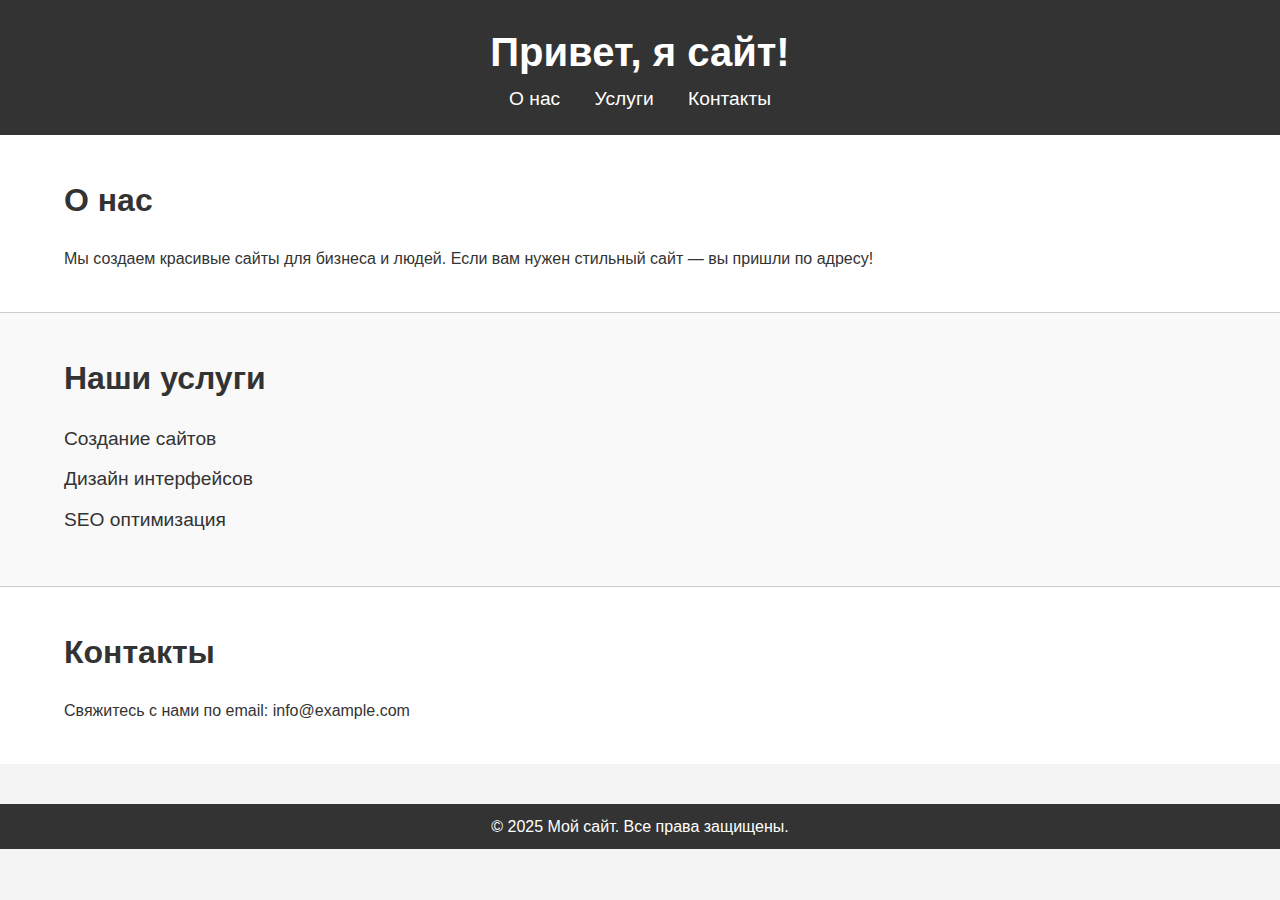
==== index.html @ 94b4d8ae "Обновил дизайн сайта" ====
<!DOCTYPE html>
<html lang="ru">
<head>
    <meta charset="UTF-8">
    <meta name="viewport" content="width=device-width, initial-scale=1.0">
    <meta name="description" content="Простой и красивый сайт">
    <title>Мой сайт</title>
    <link rel="stylesheet" href="style.css">
</head>
<body>
    <header>
        <div class="container">
            <h1>Привет, я сайт!</h1>
            <nav>
                <ul>
                    <li><a href="#about">О нас</a></li>
                    <li><a href="#services">Услуги</a></li>
                    <li><a href="#contact">Контакты</a></li>
                </ul>
            </nav>
        </div>
    </header>

    <section id="about" class="section">
        <div class="container">
            <h2>О нас</h2>
            <p>Мы создаем красивые сайты для бизнеса и людей. Если вам нужен стильный сайт — вы пришли по адресу!</p>
        </div>
    </section>

    <section id="services" class="section">
        <div class="container">
            <h2>Наши услуги</h2>
            <ul>
                <li>Создание сайтов</li>
                <li>Дизайн интерфейсов</li>
                <li>SEO оптимизация</li>
            </ul>
        </div>
    </section>

    <section id="contact" class="section">
        <div class="container">
            <h2>Контакты</h2>
            <p>Свяжитесь с нами по email: <a href="mailto:info@example.com">info@example.com</a></p>
        </div>
    </section>

    <footer>
        <div class="container">
            <p>&copy; 2025 Мой сайт. Все права защищены.</p>
        </div>
    </footer>
</body>
</html>
---- style.css ----
/* Сброс стилей браузера */
* {
    margin: 0;
    padding: 0;
    box-sizing: border-box;
}

body {
    font-family: Arial, sans-serif;
    line-height: 1.6;
    background-color: #f4f4f4;
    color: #333;
}

.container {
    width: 90%;
    max-width: 1200px;
    margin: 0 auto;
}

header {
    background-color: #333;
    color: white;
    padding: 20px 0;
    text-align: center;
}

header h1 {
    font-size: 2.5rem;
}

nav ul {
    list-style: none;
}

nav ul li {
    display: inline;
    margin: 0 15px;
}

nav ul li a {
    color: white;
    text-decoration: none;
    font-size: 1.2rem;
}

nav ul li a:hover {
    text-decoration: underline;
}

.section {
    padding: 40px 0;
}

#about {
    background-color: #fff;
    border-bottom: 1px solid #ccc;
}

#services {
    background-color: #f9f9f9;
    border-bottom: 1px solid #ccc;
}

#contact {
    background-color: #fff;
}

h2 {
    font-size: 2rem;
    margin-bottom: 20px;
}

ul {
    list-style-type: none;
}

ul li {
    font-size: 1.2rem;
    margin-bottom: 10px;
}

a {
    color: #333;
    text-decoration: none;
}

a:hover {
    text-decoration: underline;
}

footer {
    background-color: #333;
    color: white;
    text-align: center;
    padding: 10px;
    margin-top: 40px;
}
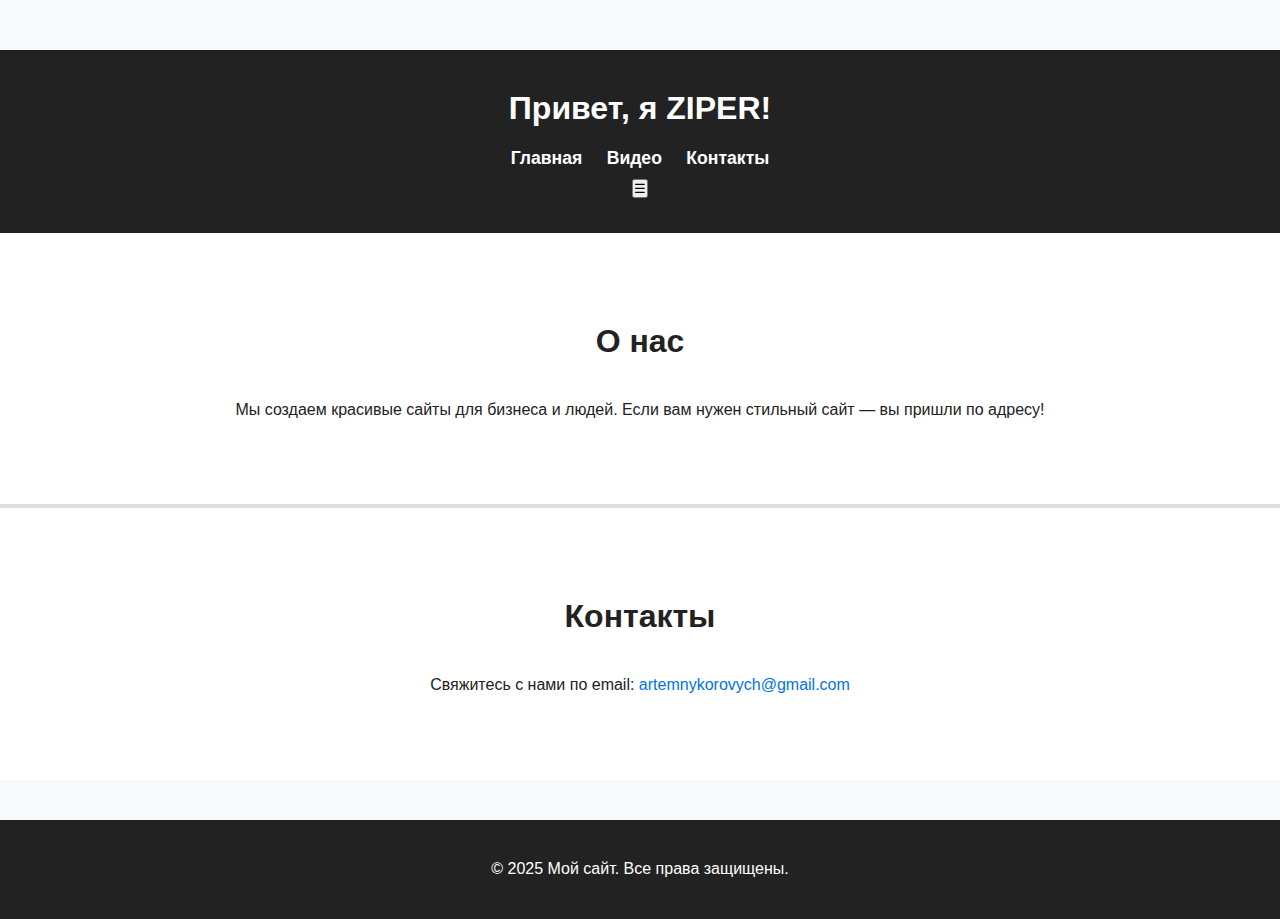
==== commit 0425e679: "Initial commit" ====
--- a/index.html
+++ b/index.html
@@ -6,18 +6,21 @@
     <meta name="description" content="Простой и красивый сайт">
     <title>Мой сайт</title>
     <link rel="stylesheet" href="style.css">
+    <script src="script.js" defer></script> <!-- Подключаем JS для открытия меню -->
 </head>
 <body>
     <header>
         <div class="container">
-            <h1>Привет, я сайт!</h1>
+            <h1>Привет, я ZIPER!</h1>
             <nav>
-                <ul>
-                    <li><a href="#about">О нас</a></li>
-                    <li><a href="#services">Услуги</a></li>
+                <ul class="menu">
+                    <li><a href="index.html">Главная</a></li>
+                    <li><a href="videos.html">Видео</a></li>
                     <li><a href="#contact">Контакты</a></li>
                 </ul>
             </nav>
+            <!-- Кнопка для открытия меню -->
+            <button class="menu-toggle" id="menu-toggle">&#9776;</button> <!-- Бургер-меню -->
         </div>
     </header>
 
@@ -28,21 +31,10 @@
         </div>
     </section>
 
-    <section id="services" class="section">
-        <div class="container">
-            <h2>Наши услуги</h2>
-            <ul>
-                <li>Создание сайтов</li>
-                <li>Дизайн интерфейсов</li>
-                <li>SEO оптимизация</li>
-            </ul>
-        </div>
-    </section>
-
     <section id="contact" class="section">
         <div class="container">
             <h2>Контакты</h2>
-            <p>Свяжитесь с нами по email: <a href="mailto:info@example.com">info@example.com</a></p>
+            <p>Свяжитесь с нами по email: <a href="mailto:artemnykorovych@gmail.com">artemnykorovych@gmail.com</a></p>
         </div>
     </section>
 
--- a/style.css
+++ b/style.css
@@ -1,4 +1,4 @@
-/* Сброс стилей браузера */
+/* Общие стили для сайта */
 * {
     margin: 0;
     padding: 0;
@@ -7,92 +7,133 @@
 
 body {
     font-family: Arial, sans-serif;
-    line-height: 1.6;
-    background-color: #f4f4f4;
-    color: #333;
+    line-height: 1.8;
+    background-color: #f8f9fa;
+    color: #222;
+    padding-top: 50px;
 }
 
 .container {
-    width: 90%;
-    max-width: 1200px;
+    width: 85%;
+    max-width: 1100px;
     margin: 0 auto;
+    padding: 20px;
 }
 
 header {
-    background-color: #333;
+    background-color: #222;
     color: white;
-    padding: 20px 0;
+    padding: 10px 0;
     text-align: center;
+    /* Убираем fixed позиционирование */
+    /* position: fixed; */
+    width: 100%;
+    /* Убираем свойство top, которое держит шапку сверху */
+    /* top: 0; */
+    /* Убираем свойство left, которое фиксирует шапку слева */
+    /* left: 0; */
+    z-index: 1000;
 }
 
-header h1 {
-    font-size: 2.5rem;
-}
 
 nav ul {
     list-style: none;
+    padding-top: 5px;
 }
 
 nav ul li {
-    display: inline;
-    margin: 0 15px;
+    display: inline-block;
+    margin: 0 10px;
 }
 
 nav ul li a {
     color: white;
     text-decoration: none;
-    font-size: 1.2rem;
+    font-size: 1.1rem;
+    transition: color 0.3s;
 }
 
 nav ul li a:hover {
-    text-decoration: underline;
+    color: #00aaff;
+    text-decoration: none;
 }
 
 .section {
-    padding: 40px 0;
+    padding: 60px 0;
+    text-align: center;
 }
 
 #about {
     background-color: #fff;
-    border-bottom: 1px solid #ccc;
+    border-bottom: 2px solid #ddd;
 }
 
-#services {
-    background-color: #f9f9f9;
-    border-bottom: 1px solid #ccc;
+.video-category {
+    margin-bottom: 40px;
 }
+
+.video-category h3 {
+    font-size: 1.5rem;
+    margin-bottom: 20px;
+    color: #222;
+}
+
+.video-container {
+    display: flex;
+    flex-wrap: wrap;
+    justify-content: center;
+    gap: 20px;
+}
+
+.video-container iframe {
+    border-radius: 10px;
+    box-shadow: 0 4px 8px rgba(0, 0, 0, 0.2);
+}
+
 
 #contact {
     background-color: #fff;
+    border-top: 2px solid #ddd;
 }
 
 h2 {
     font-size: 2rem;
-    margin-bottom: 20px;
+    margin-bottom: 25px;
+    font-weight: bold;
 }
 
 ul {
     list-style-type: none;
+    padding: 0;
 }
 
 ul li {
-    font-size: 1.2rem;
-    margin-bottom: 10px;
+    font-size: 1.1rem;
+    margin-bottom: 8px;
 }
 
 a {
-    color: #333;
+    color: #0073e6;
     text-decoration: none;
+    transition: color 0.3s;
 }
 
 a:hover {
+    color: #005bb5;
     text-decoration: underline;
 }
 
+/* Стили для контактных ссылок */
+ul li a {
+    font-size: 1.1rem;
+    font-weight: bold;
+}
+
+/* Стили для футера */
 footer {
-    background-color: #333;
+    background-color: #222;
     color: white;
     text-align: center;
-    padding: 10px;
+    padding: 15px;
     margin-top: 40px;
 }
